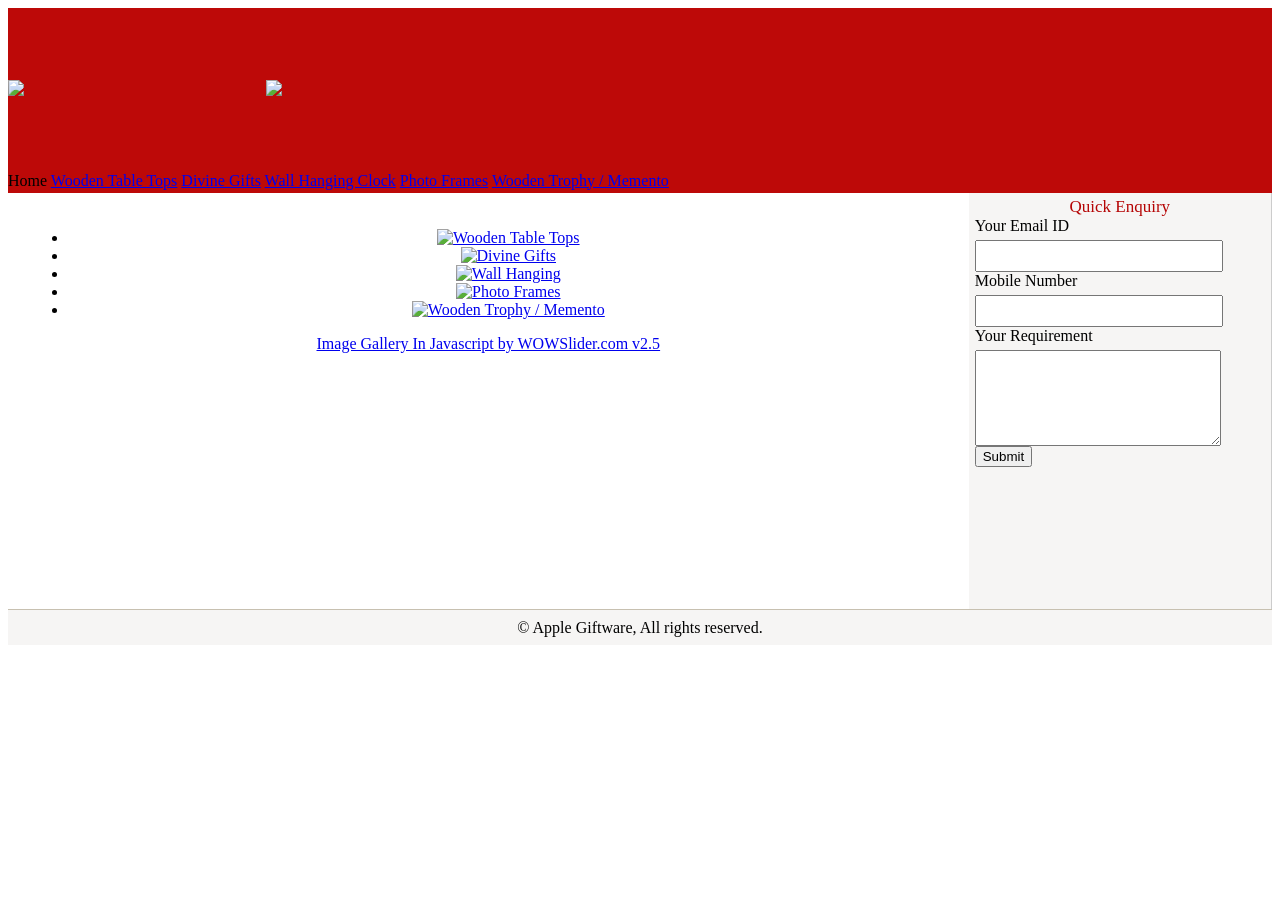
==== index.html @ 8d862d95 "Add files via upload" ====
<!DOCTYPE html PUBLIC "-//W3C//DTD XHTML 1.0 Transitional//EN" "http://www.w3.org/TR/xhtml1/DTD/xhtml1-transitional.dtd">
<html xmlns="http://www.w3.org/1999/xhtml">
<head>
<meta http-equiv="Content-Type" content="text/html; charset=iso-8859-1" />

<title>Welcome to Apple Giftware :: Table tops, Wooden items</title>
<!-- Start WOWSlider.com HEAD section -->
	<link rel="stylesheet" type="text/css" href="engine1/style.css" />
	<script type="text/javascript" src="engine1/jquery.js"></script>
	
	<!-- End WOWSlider.com HEAD section -->
<link href="css/css_sms.css" rel="stylesheet" type="text/css" />
</head>
<body>
<table width="100%" border="0" cellspacing="0" cellpadding="0">
  <tr>
    <td width="200" style="background-color: #BD0908; height: 160px; width: 200px;"><a href="index.html"><img src="images/logo.gif" border="0" /></a></td>
    <td width="778" style="background-color: #BD0908; height: 160px;"><img src="images/heading.gif" /></td>
  </tr>
  <tr>
    <td colspan="2" style="background-color: #BD0908; height: 25px;"><div class="menuBar"> <a class="menuLink2">Home </a> <a class="menuLink" href="woodenTableTop.html">Wooden Table Tops</a>   <a class="menuLink" href="divineGift.html">Divine Gifts</a> <a class="menuLink" href="wallHanging.html">Wall Hanging Clock</a> <a class="menuLink" href="photoFrame.html">Photo Frames</a> <a class="menuLink" href="woodenTrophy.html">Wooden Trophy / Memento</a> </div></td>
  </tr>
  <tr> </tr>
  <tr>
    <td colspan="2"><table width="100%" border="0" cellspacing="0" cellpadding="0">
      <tr>
        <td align="center" valign="top" style="width: 76%; background-color: #fff; padding: 20px;"><div style="height: 360px;background-color:#fff;">
          <!-- Start WOWSlider.com BODY section -->
          <div id="wowslider-container1">
            <div class="ws_images">
              <ul>
                <li><a href="woodenTableTop.html"><img src="data1/images/banner1.jpg" alt="Wooden Table Tops" title="Wooden Table Tops" id="wows1_0"/></a></li>               
                <li><a href="divineGift.html"><img src="data1/images/banner5.jpg" alt="Divine Gifts" title="Divine Gifts" id="wows1_4"/></a></li>
                <li><a href="wallHanging.html"><img src="data1/images/banner6.jpg" alt="Wall Hanging " title="Wall Hanging Clock " id="wows1_5"/></a></li>
		<li><a href="photoFrame.html"><img src="data1/images/banner3.jpg" alt="Photo Frames" title="Photo Frames" id="wows1_2"/></a></li>
                <li><a href="woodenTrophy.html"><img src="data1/images/banner7.jpg" alt="Wooden Trophy / Memento" title="Wooden Trophy / Memento" id="wows1_6"/></a></li>
              </ul>
            </div>
            <a class="wsl" href="http://wowslider.com">Image Gallery In Javascript by WOWSlider.com v2.5</a>
            <div class="ws_shadow"></div>
          </div>
          <script type="text/javascript" src="engine1/wowslider.js"></script>
          <script type="text/javascript" src="engine1/script.js"></script>
          <!-- End WOWSlider.com BODY section -->
        </div></td>
        
		
		<td valign="top" align="center" style="background-color: #F6F5F4; height: 160px; border-right: solid 1px #ccc; padding: 4px 0px;"><div class="rightHeading">
          <form action="send_mail.php" method="post">
		  <table id="enquiryBlock" width="96%" border="0" cellspacing="0" cellpadding="0" class="enquiryBlock">
            <tr>
              <td class="enquiryHeading" style="text-align: center; font-size: 17px; color:#b50505;">Quick Enquiry</td>
            </tr>
            <tr>
              <td>Your Email ID<br />
			  		<input type="text" style=" width: 240px; height: 26px; margin-top: 5px;"/>
			  </td>
            </tr>
            <tr>
             <td>Mobile Number<br />
			  		<input type="text" style=" width: 240px; height: 26px; margin-top: 5px;"/>
			  </td>
            </tr>
            <tr>
             <td>Your Requirement<br />
			  		<textarea name="textarea" rows="6" style=" width: 240px; margin-top: 5px;"></textarea>
			  </td>
            </tr>
            <tr>
              <td><input type="submit" value="Submit" /></td>
            </tr>
          </table></form>
         </div></td>
      </tr>
    </table></td>
  </tr>
  <tr>
    <td align="center" colspan="2" style="background-color:#F6F5F4; height: 35px; border-top: solid 1px #C7C0B0; line-height: 33px;"><a class="bottomlink">&copy; Apple Giftware,   All rights reserved.</a> </td>
	
	  </tr>
</table>
</body>
</html>
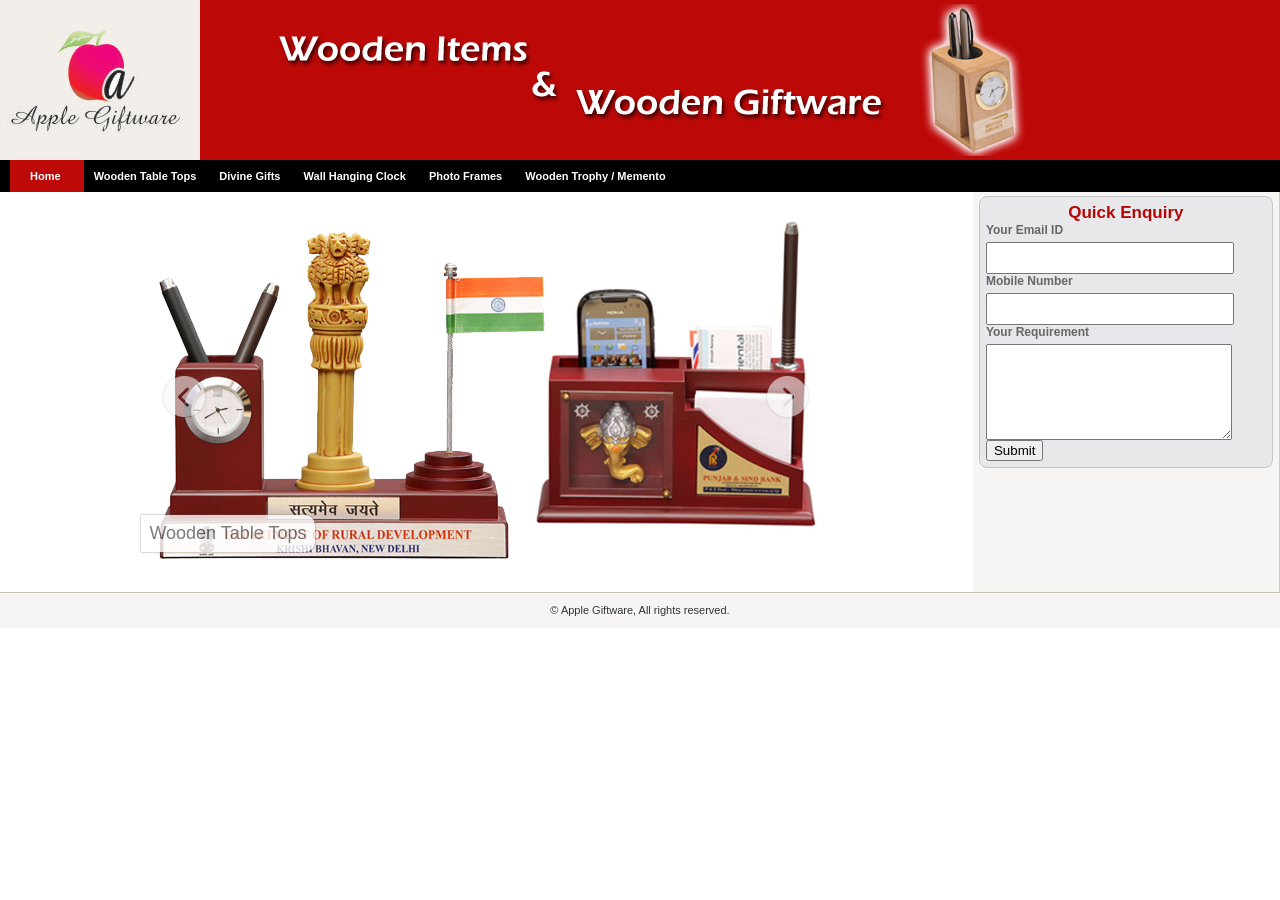
==== commit e279e780: "Add files via upload" ====
--- a/index.html
+++ b/index.html
@@ -29,11 +29,11 @@
           <div id="wowslider-container1">
             <div class="ws_images">
               <ul>
-                <li><a href="woodenTableTop.html"><img src="data1/images/banner1.jpg" alt="Wooden Table Tops" title="Wooden Table Tops" id="wows1_0"/></a></li>               
-                <li><a href="divineGift.html"><img src="data1/images/banner5.jpg" alt="Divine Gifts" title="Divine Gifts" id="wows1_4"/></a></li>
-                <li><a href="wallHanging.html"><img src="data1/images/banner6.jpg" alt="Wall Hanging " title="Wall Hanging Clock " id="wows1_5"/></a></li>
-		<li><a href="photoFrame.html"><img src="data1/images/banner3.jpg" alt="Photo Frames" title="Photo Frames" id="wows1_2"/></a></li>
-                <li><a href="woodenTrophy.html"><img src="data1/images/banner7.jpg" alt="Wooden Trophy / Memento" title="Wooden Trophy / Memento" id="wows1_6"/></a></li>
+                <li><a href="woodenTableTop.html"><img src="data1/banner1.jpg" alt="Wooden Table Tops" title="Wooden Table Tops" id="wows1_0"/></a></li>               
+                <li><a href="divineGift.html"><img src="data1/banner5.jpg" alt="Divine Gifts" title="Divine Gifts" id="wows1_4"/></a></li>
+                <li><a href="wallHanging.html"><img src="data1/banner6.jpg" alt="Wall Hanging " title="Wall Hanging Clock " id="wows1_5"/></a></li>
+		<li><a href="photoFrame.html"><img src="data1/banner3.jpg" alt="Photo Frames" title="Photo Frames" id="wows1_2"/></a></li>
+                <li><a href="woodenTrophy.html"><img src="data1/banner7.jpg" alt="Wooden Trophy / Memento" title="Wooden Trophy / Memento" id="wows1_6"/></a></li>
               </ul>
             </div>
             <a class="wsl" href="http://wowslider.com">Image Gallery In Javascript by WOWSlider.com v2.5</a>
--- a/engine1/style.css
+++ b/engine1/style.css
@@ -0,0 +1,224 @@
+/*
+ *	generated by WOW Slider 2.5
+ *	template Elemental
+ */
+
+#wowslider-container1 { 
+	zoom: 1; 
+	position: relative; 
+	max-width:690px;
+	margin:0 auto;
+	z-index:100;
+	border:none;
+	text-align:left; /* reset align=center */
+}
+* html #wowslider-container1{ width:690px }
+#wowslider-container1 ul{
+	position:relative;
+	width: 10000%; 
+	height:auto;
+	left:0;
+	list-style:none;
+	margin:0;
+	padding:0;
+	border-spacing:0;
+	overflow: visible;
+	/*table-layout:fixed;*/
+}
+#wowslider-container1 .ws_images ul li{
+	width:1%;
+	line-height:0; /*opera*/
+	float:left;
+	font-size:0;
+	padding:0 0 0 0 !important;
+	margin:0 0 0 0 !important;
+}
+
+#wowslider-container1 .ws_images{
+	position: relative;
+	left:0;
+	top:0;
+	width:100%;
+	height:100%;
+	overflow:hidden;
+}
+#wowslider-container1 .ws_images a{
+	width:100%;
+	display:block;
+	color:transparent;
+}
+#wowslider-container1 img{
+	max-width: none !important;
+}
+#wowslider-container1 .ws_images img{
+	width:100%;
+	border:none 0;
+	max-width: none;
+}
+#wowslider-container1 a{ 
+	text-decoration: none; 
+	outline: none; 
+	border: none; 
+}
+
+#wowslider-container1  .ws_bullets { 
+	font-size: 0px; 
+	float: left;
+	position:absolute;
+	z-index:70;
+}
+#wowslider-container1  .ws_bullets div{
+	position:relative;
+	float:left;
+}
+#wowslider-container1  a.wsl{
+	display:none;
+}
+
+#wowslider-container1  .ws_bullets { 
+	padding: 9px; 
+}
+#wowslider-container1 .ws_bullets a { 
+	width:11px;
+	height:11px;
+	background: url(./bullet.png) left top;
+	float: left; 
+	text-indent: -4000px; 
+	position:relative;
+	margin-left:5px;
+	color:transparent;
+}
+#wowslider-container1 .ws_bullets a:hover{
+	background-position: 0 50%;
+}
+#wowslider-container1 .ws_bullets a.ws_selbull{
+	background-position: 0 100%;
+}
+#wowslider-container1 a.ws_next, #wowslider-container1 a.ws_prev {
+	position:absolute;
+	display:block;
+	top:50%;
+	margin-top:-20px;
+	z-index:60;
+	height: 45px;
+	width: 45px;
+	background-image: url(./arrows.png);
+	opacity: 0.8;	
+}
+#wowslider-container1 a.ws_next{
+	background-position: 100% 0;
+	right:21px;
+}
+#wowslider-container1 a.ws_prev {
+	left:21px;
+	background-position: 0 0; 
+}
+#wowslider-container1 a.ws_next:hover{
+	opacity: 1;
+}
+#wowslider-container1 a.ws_prev:hover {
+	opacity: 1;
+}  
+/* bottom center */
+#wowslider-container1  .ws_bullets {
+    top: 6px;
+    right: 6px;
+}
+
+#wowslider-container1 .ws-title{
+	position:absolute;
+	display:block;
+	bottom: 4%;
+	left: 0px;
+	margin: 9px;
+	margin-left: 0px;
+	margin-right: 9px; 
+	color:#5D5D5D;
+	z-index: 50;
+	font-family:'Open Sans',Arial,Helvetica,sans-serif;
+	font-size: 18px;
+}
+#wowslider-container1 .ws-title div,#wowslider-container1 .ws-title span{
+	display:inline-block;
+	padding:8px;
+	background:#FFFFFF;
+	border-radius:5px;
+	-moz-border-radius:0 10px 10px 0;
+	border-radius:0 10px 10px 0;   
+	opacity:0.8;
+	filter:progid:DXImageTransform.Microsoft.Alpha(opacity=90);	
+	-moz-box-shadow: 0 0 2px #5D5D5D;
+    box-shadow: 0 0 2px #5D5D5D; 
+}
+#wowslider-container1 .ws-title div{
+	display:block;
+	margin-top:8px;
+	font-size: 14px;
+}
+#wowslider-container1 ul{
+	animation: wsBasic 1414s infinite;
+	-moz-animation: wsBasic 1414s infinite;
+	-webkit-animation: wsBasic 1414s infinite;
+}
+@keyframes wsBasic{0%{left:-0%} 0.14%{left:-0%} 0.28%{left:-100%} 0.42%{left:-100%} 0.57%{left:-200%} 0.71%{left:-200%} 0.85%{left:-300%} 0.99%{left:-300%} 1.13%{left:-400%} 1.27%{left:-400%} 1.41%{left:-500%} 1.56%{left:-500%} 1.7%{left:-600%} 1.84%{left:-600%} }
+@-moz-keyframes wsBasic{0%{left:-0%} 0.14%{left:-0%} 0.28%{left:-100%} 0.42%{left:-100%} 0.57%{left:-200%} 0.71%{left:-200%} 0.85%{left:-300%} 0.99%{left:-300%} 1.13%{left:-400%} 1.27%{left:-400%} 1.41%{left:-500%} 1.56%{left:-500%} 1.7%{left:-600%} 1.84%{left:-600%} }
+@-webkit-keyframes wsBasic{0%{left:-0%} 0.14%{left:-0%} 0.28%{left:-100%} 0.42%{left:-100%} 0.57%{left:-200%} 0.71%{left:-200%} 0.85%{left:-300%} 0.99%{left:-300%} 1.13%{left:-400%} 1.27%{left:-400%} 1.41%{left:-500%} 1.56%{left:-500%} 1.7%{left:-600%} 1.84%{left:-600%} }
+
+#wowslider-container1 .ws_images {
+    border-radius: 4px; 
+}
+#wowslider-container1 .ws_effect img{
+	border-radius: 4px;
+}
+#wowslider-container1 .ws_bullets  a img{
+	text-indent:0;
+	display:block;
+	top:20px;
+	left:-85px;
+	visibility:hidden;
+	position:absolute;
+    -moz-box-shadow: 0 1px 3px rgba(0, 0, 0, 0.4);
+	box-shadow: 0 1px 3px rgba(0, 0, 0, 0.4);
+    border: 4px solid #FFF;
+	border-radius:5px;
+	-moz-border-radius:5px;
+	max-width:none;
+}
+#wowslider-container1 .ws_bullets a:hover img{
+	visibility:visible;
+}
+
+#wowslider-container1 .ws_bulframe div div{
+	height:90px;
+	overflow:visible;
+	position:relative;
+}
+#wowslider-container1 .ws_bulframe div {
+	left:0;
+	overflow:hidden;
+	position:relative;
+	width:170px;
+	background-color:#FFF;
+}
+#wowslider-container1  .ws_bullets .ws_bulframe{
+	display:none;
+	top:18px;
+	overflow:visible;
+	position:absolute;
+	cursor:pointer;
+    -moz-box-shadow: 0 1px 3px rgba(0, 0, 0, 0.4);
+	box-shadow: 0 1px 3px rgba(0, 0, 0, 0.4);
+    border: 4px solid #FFF;
+	border-radius:5px;
+	-moz-border-radius:5px;
+}
+#wowslider-container1 .ws_bulframe span{
+	display:block;
+	position:absolute;
+	top:-10px;
+	margin-left:-6px;
+	left:85px;
+	background:url(./triangle.png);
+	width:15px;
+	height:6px;
+}
--- a/css/css_sms.css
+++ b/css/css_sms.css
@@ -0,0 +1,377 @@
+/* CSS Document */
+body{
+	margin: 0px;
+	font-size: 11px;
+	font-family:Arial, Helvetica, sans-serif, "Trebuchet MS";
+	color: #333333;
+}
+img{
+	border: 0px;
+}
+h1{
+	font-size: 24px;
+	color:#FFFFFF;
+	font-weight: normal;
+	margin: 0px;
+}
+h2{
+	font-size: 16px;
+	color:#333333;
+	font-weight: bold;
+	margin: 0px;	
+}
+h3{
+	font-size: 12px;
+	color:#333333;
+	font-weight: bold;
+	margin: 0px;	
+}
+h4{
+	font-size: 14px;
+	color:#333333;
+	font-weight: bold;
+	margin: 0px;
+	line-height: 32px;
+	margin-left: 15px;	
+}
+h5{
+	font-size: 13px;
+	color:#333333;
+	font-weight: bold;
+	margin: 0px;
+	line-height: 32px;
+}
+p{
+	margin: 10px 0px 10px 0px;
+}
+.productHead{
+	font-size: 12px;
+	color:#BD0908;
+	font-weight: bold;
+	margin: 0px;	
+}
+.productIcon{
+	width: 67px;
+	height: 64px;
+}
+.productBox{
+ 	height: 60px;
+	margin-top: 15px;
+}
+.productContentBox{
+	float: left;
+	margin-left: 20px;
+	width: 200px;
+}
+.productContent{
+	margin-top: 5px;
+	margin-bottom: 5px;
+}
+.productReadMore{
+	margin-top: 5px;
+	margin-bottom: 5px;
+}
+#features ul li{
+	margin-left: -25px;
+	line-height: 16px;
+	list-style-image:url(../images/bullet.gif);
+}
+.featureBox{
+	float:left;
+	width: 190px;
+}
+.benefitBox{
+	background-color: #F0F0F0;
+	width: 600px;
+	height: 110px;
+	border: solid 1px #C6C6C6;
+	margin-top: 10px;
+	margin-bottom: 10px;
+}
+.benefitIcon{
+	 float: left;
+	 margin-top: 7px;
+	 margin-left: 10px;
+	 width: 96px;
+	 text-align: center;
+}
+.benefitContent{
+	 float: left;
+	 margin-top: 18px;
+	 margin-left: 40px;
+	 width: 290px;
+}
+.benefitReadMore{
+	width: 107px;
+	height: 45px;
+	float:left;
+	margin-left: 30px;
+	margin-top: 30px;
+	background-image:url(../images/red_button.gif);
+	text-align: center;
+	line-height: 45px;	
+}
+.readMoreLink{
+	display: block;
+	background-image:url(../images/red_button.gif);
+	color: #FFFFFF;
+	font-size: 12px;
+	font-weight: bold;
+	text-decoration: none;
+}
+.readMoreLink:hover{
+	display: block;
+	background-image:url(../images/black_button.gif);
+	text-decoration: underline;
+	color: #ffffff;
+}
+.menuBar{
+	font-size: 11px;
+	color: #ffffff;
+	font-weight: bold;
+	display: block;
+	padding: 10px;
+	background-color:#000000;	
+}
+.menuLink{	
+	color: #FFFFFF;
+	text-decoration: none;
+	padding: 10px 10px 10px 10px;
+}
+.menuLink:hover{
+	color: #FFFFFF;
+	text-decoration: none;
+	background-color:#BD0908;
+}
+.menuLink2{
+	color: #FFFFFF;
+	text-decoration: none;
+	background-color:#BD0908;
+	padding: 10px 20px 10px 20px;
+}
+.content{
+	margin-top: 10px;
+	margin-bottom: 10px;
+	line-height: 18px;
+	text-align: justify;
+	font-size: 12px;
+}
+.bannerReadMore{
+	width: 62px;
+	height: 18px;
+	background-image:url(../images/button_bg.gif);
+	text-align: center;
+	line-height: 17px;
+}
+.bannerReadMoreLink{
+	font-size: 10px;
+	color:#000000;
+	text-decoration: none;
+}
+.bannerReadMoreLink:hover{
+	font-size: 10px;
+	color:#000000;
+	text-decoration: underline;
+}
+.rightLink{	
+	background-color: #F8F6F0;	
+	border-bottom: solid 1px #C7C0B0;
+	padding: 15px 20px 10px 20px;
+	height: 125px;
+}
+.rightLink2{	
+	background-color: #F6F5F4;
+	
+}
+.rightHeading{
+	height: 31px;
+	background-image: url(../images/right_heading_bg.gif);
+
+}
+.rightQuickLink{
+	height: 26px;
+	border-bottom: solid 1px #DDD8CC;
+	font-size: 12px;
+	line-height: 24px;
+}
+.rightQuickLinkBullet{
+	float:left;
+	margin-top: 6px;
+	margin-left: 16px;
+	width: 14px;
+	height: 14px;
+}
+.rightQuickLinkText{
+	float:left;
+	margin-left: 10px;
+}
+.rightQuickLink2{
+	height: 26px;
+	border-bottom: solid 1px #DDD8CC;
+	font-size: 12px;
+	line-height: 24px;	
+	display:block;
+	text-decoration: none;
+	color: #333333;
+}
+.rightQuickLink2:hover{
+	height: 26px;
+	border-bottom: solid 1px #DDD8CC;
+	font-size: 12px;
+	line-height: 24px;	
+	display:block;
+	background-color: #767061;
+	color: #FFFFFF;
+	text-decoration: none;
+}
+.bottomlink{
+	color: #333333;
+	text-decoration: none;
+}
+.bottomlink:hover{
+	color: #333333;
+	text-decoration: underline;
+}
+.loginlink{
+	color: #333333;
+	text-decoration: underline;
+}
+.loginlink:hover{
+	color: #BD0908;
+	text-decoration: underline;
+}
+#features2 ul li{
+	margin-left: -25px;
+	line-height: 18px;
+	font-size: 12px;
+	list-style-image:url(../images/bullet2.gif);
+}
+#features3 ul li{
+	margin-left: -25px;
+	line-height: 18px;
+	font-size: 12px;
+	list-style-image:url(../images/bullet2.gif);
+	margin-top: 10px;
+	margin-bottom: 10px;
+}
+#credential ol li{
+	margin-top: 5px;
+	margin-left: -18px;	
+}
+#reason ol li{
+	margin-top: 15px;
+	margin-left: -18px;
+	font-size: 12px;
+}
+#features4 ul li{
+	margin-left: -25px;
+	line-height: 18px;
+	font-size: 11px;
+	list-style-image:url(../images/bullet2.gif);	
+}
+.readMoregrey2{
+	color: #333333;
+	text-decoration: underline;
+	font-weight: bold;
+}
+.readMoregrey2:hover{
+	color: #ff0000;
+	text-decoration: underline;
+	font-weight: bold;
+}
+.readlink{
+	color: #BD0908;
+	text-decoration: none;
+}
+.readlink:hover{
+	color: #BD0908;
+	text-decoration: underline;
+}
+.moduleBox{
+	float:left;
+	width: 220px;
+}
+.featureBox2{
+	float:left;
+	width: 290px;
+}
+.featurecontent{
+	line-height: 18px;
+	text-align: left;
+	font-size: 12px;
+}
+.content2{
+	margin-top: 5px;
+	margin-bottom: 5px;
+	line-height: 18px;
+	text-align: justify;
+	font-size: 12px;
+}
+h8{
+	font-size: 12px;
+	color: #363636;
+	font-weight: bold;
+	margin: 0px;
+}
+.home_image{
+	 float: left;
+	 width: 260px;
+	 height: 280px;
+	 margin: 20px 10px 10px 30px;
+	 background-color: #F6F5F4;
+	 border: solid 1px #cccccc;
+ 	 text-align: center;
+}
+.home_image_inner{
+	 width: 240px;
+	 height: 240px;
+ 	 margin: 8px 8px 0px 8px;
+	 background-color: #ffffff;
+	 border: solid 1px #E4E4E4;
+}
+.imageLable{
+	font-weight: bold;
+	font-size: 14px;
+	color: #333333;
+	line-height: 30px;
+	height: 30px;		
+}
+.smallImages{
+ 	 width: 140px;
+	 height: 160px;
+ 	 margin: 4px 4px 0px 12px;
+	 background-color: #F6F5F4;
+	 border: solid 1px #cccccc;
+	 float:left;
+}
+
+.smallImagesInner{
+ 	 width: 132px;
+	 height: 132px;
+ 	 margin: 4px 4px 0px 4px;
+	 background-color: #ffffff;
+	 border: solid 1px #E4E4E4;
+}
+.smallImagesLable{
+	font-weight: bold;
+	font-size: 11px;
+	color: #333333;
+	line-height: 20px;
+	height: 20px;
+	text-align: center;
+}
+.smallImages2{
+ 	 width: 140px;
+	 height: 160px;
+ 	 margin: 4px 4px 0px 12px;
+	 background-color: #F6F5F4;
+	 border: solid 1px #cccccc;
+	 float:left;
+}
+
+#smallImagesBlock{ padding-bottom: 15px;}
+#smallImagesBlock li {width: 140px; height: 160px; margin: 8px 8px; background-color: #F6F5F4; border: solid 1px #cccccc; list-style: none; float:left;}
+.smallThumb{ width: 132px; height: 132px; border:none;}
+.enquiryBlock{background-color:#e8e8ea; border-radius: 8px; border: solid 1px #c6c6c6; padding: 6px; text-align: left;}
+.enquiryHeading{font-size: 20px; font-weight: bold; color: #b50505; text-align: center;}
+#enquiryBlock tr td{vertical-align: top; vertical-align: top; font-size: 12px; text-align: left; font-weight: bold; color: #666666;}
